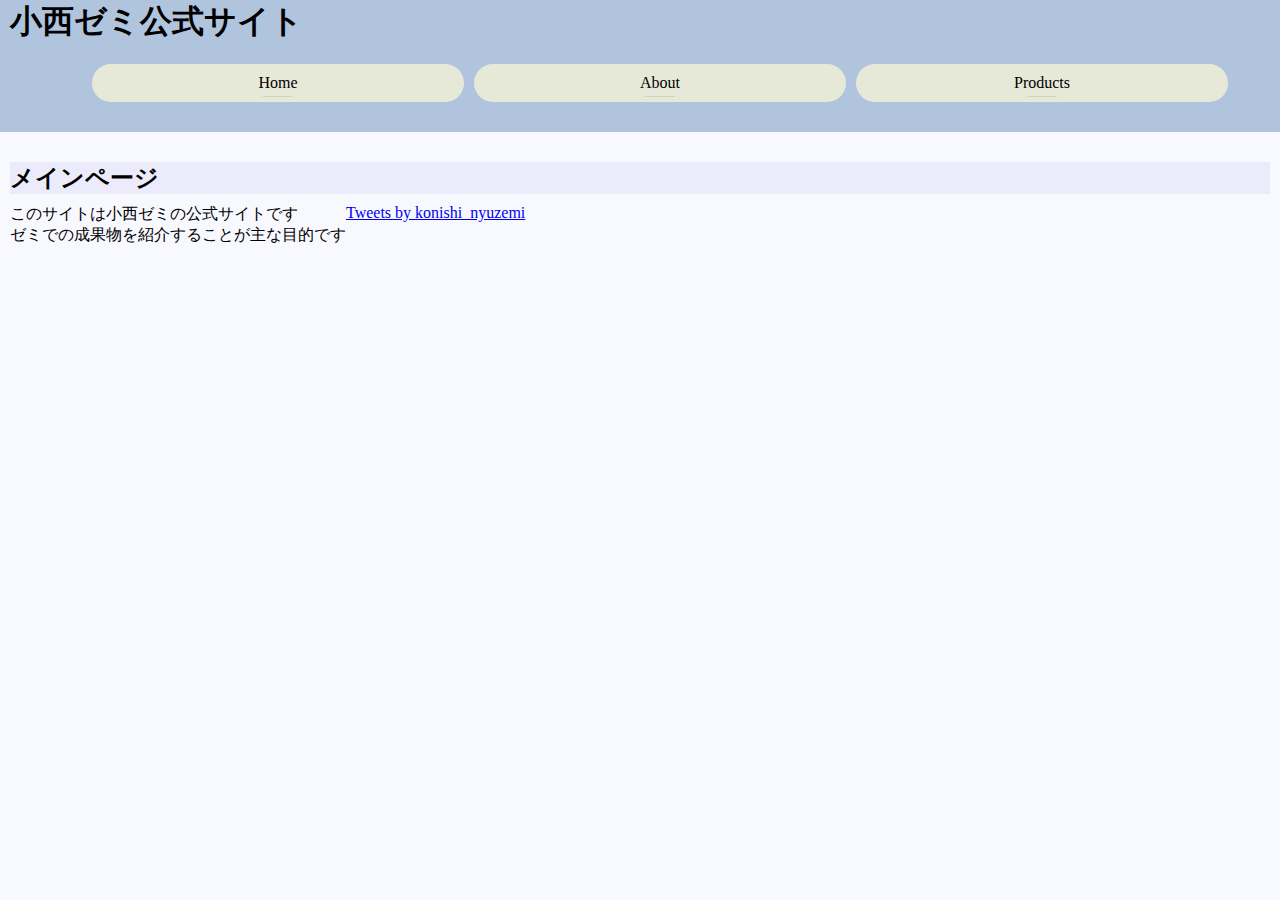
==== index.html @ 227f2d6e "Update index.html" ====
<!doctype html>
<html lang="ja">
<head>
    <meta charset="UTF-8">
    <meta name=”viewport” content=”width=device-width”>
    <link rel="stylesheet" href="./style.css">
    <title>小西ゼミへようこそ</title>
</head>
<body>
    <header>
        <h1><a href="./index.html">小西ゼミ公式サイト</a></h1>
        <ul class="menu">
            <li><a href="#">Home</a></li>
            <li><a href="./about.html">About</a></li>
            <li id="last"><a href="production.html">Products</a></li>
        </ul>
    </header>
    <div class="main">
        <h2>メインページ</h2>
        <div class="cont">
        <div class="text">
            <p>このサイトは小西ゼミの公式サイトです</br>ゼミでの成果物を紹介することが主な目的です</p>
        </div>
        <div class="sns">
                <a class="twitter-timeline" data-chrome=”noheader” data-chrome=”nofooter” data-width="300" data-height="500" href="https://twitter.com/konishi_nyuzemi?ref_src=twsrc%5Etfw">Tweets by konishi_nyuzemi</a> <script async src="https://platform.twitter.com/widgets.js" charset="utf-8"></script>
            </div>
        </div>
    </div>
</body>
</html>
---- style.css ----
*{
margin: 0;
padding: 0:
}
body{
    background-color: #f8f8ff;
}

header{
    background-color: #b0c4de;
}

header h1{
    margin-left: 10px;
}

header a{
    text-decoration: none;
    color: black;
}

.menu {
    list-style:none;
    display: flex;
    justify-content: center;
    margin:20px 0 30px 0;
    padding-bottom: 30px;
}

.menu li{
    width: 30%;
    height: 20%;
    text-align: center;
    display: inline-block;
    align-items: center;
    background:rgba(255,249,213,0.7);
    border-radius: 30px;
    margin-left: 5px;
    margin-right: 5px;
}

#last{
}

.menu li a{
    display:block;
    padding:10px 30px;
    text-decoration: none;
    color: black;

    position: relative;
}

.menu li.current a,
.menu li a::hover{
    color: black;
}

.menu li a::after{
    content: '';
    position: absolute;
    bottom: 5px;
    left: 10%;
    width: 80%;
    height: 1px;
    background: black;
    transition: all .3s;
    transform: scale(0.1);
    transform-origin: center top;
}

.menu li.current a::after,
.menu li a:hover::after{
    transform: scale(1,1);
}

.main {
    margin: 0 10px 0 10px;
}

.cont {
    display: flex;
}

#text {
   /* position: relative;*/
    width:90%;
}

.main h2{
    margin-bottom: 10px;
    background:rgba(230,230,250,0.7);
}

.sns {
    /*position: absolute;
    top: 0;
    left: 100%;
    width: 30%;*/
}

@media screen and (max-width: 500px){

header h1{
    text-align: center;
    font-size: 4rem;
}

.menu {
    list-style:none;
    display: flex;
    flex-direction: column;
    align-items: center;
    justify-content: center;
    margin:10px 0 30px 0;
    padding: 10px 10px 30px 10px;
}

.menu li{
    width: 100%;
    height: 20%;
    text-align: center;
    display: inline;
    align-items: center;
    background:rgba(255,249,213,0.7);
    border-radius: 30px;
    margin: 5px 0px 5px 0;
}

#last{
}

.menu li a{
    display:block;
    padding:10px 30px;
    text-decoration: none;
    color: black;
    font-size: 2rem;
    position: relative;
}

.menu li.current a,
.menu li a::hover{
    color: black;
}

.menu li a::after{
    content: '';
    position: absolute;
    bottom: 5px;
    left: 10%;
    width: 80%;
    height: 1px;
    background: black;
    transition: all .3s;
    transform: scale(0.1);
    transform-origin: center top;
}

.menu li.current a::after,
.menu li a:hover::after{
    transform: scale(1,1);
}
.main {
    margin: 0 5% 0 5%;
    padding-bottom: 60vh;;
}

.main h2{
    margin-bottom: 10px;
    background:rgba(230,230,250,0.7);
    text-align: center;
    font-size: 2rem;
}

.main p{
    font-size: 2rem;
}

.sns {
    visibility:hidden;
}
}
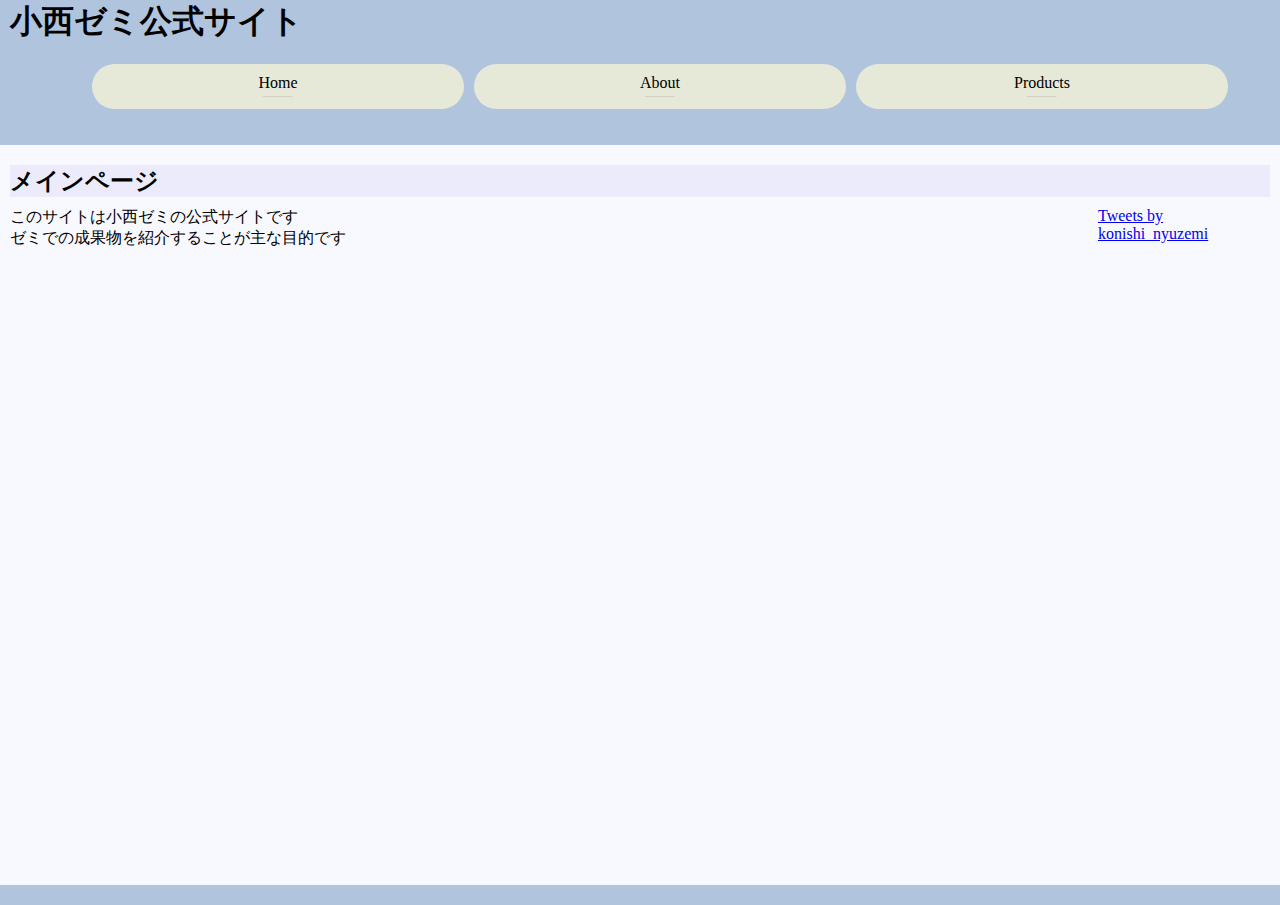
==== commit fb0953c9: "Add files via upload" ====
--- a/index.html
+++ b/index.html
@@ -15,6 +15,7 @@
             <li id="last"><a href="production.html">Products</a></li>
         </ul>
     </header>
+    <div class="out">
     <div class="main">
         <h2>メインページ</h2>
         <div class="cont">
@@ -26,5 +27,8 @@
             </div>
         </div>
     </div>
+    <footer>
+    </footer>
+    </div>
 </body>
 </html>
--- a/style.css
+++ b/style.css
@@ -1,13 +1,24 @@
 *{
-margin: 0;
+margin: 0 auto;
 padding: 0:
 }
+
+html{
+    height: 100%;
+    width: 100%;
+}
+
 body{
     background-color: #f8f8ff;
+    width: 100%;
+    height: 100%;
+    position: relative;
 }
 
 header{
+    height: 140px;
     background-color: #b0c4de;
+    padding-bottom: 5px;
 }
 
 header h1{
@@ -23,13 +34,14 @@
     list-style:none;
     display: flex;
     justify-content: center;
-    margin:20px 0 30px 0;
-    padding-bottom: 30px;
+    margin:20px 0 0px 0;
+    padding-bottom: 0px;
+    height: 50px;
 }
 
 .menu li{
     width: 30%;
-    height: 20%;
+    height: 90%;
     text-align: center;
     display: inline-block;
     align-items: center;
@@ -37,9 +49,6 @@
     border-radius: 30px;
     margin-left: 5px;
     margin-right: 5px;
-}
-
-#last{
 }
 
 .menu li a{
@@ -75,14 +84,21 @@
 }
 
 .main {
-    margin: 0 10px 0 10px;
+    padding: 20px 10px 0 10px;
+}
+
+.out {
+    margin: 0;
+    position: relative;
+    height: calc(100% - 140px);
+    background-color: #f8f8ff;
 }
 
 .cont {
     display: flex;
 }
 
-#text {
+.text {
    /* position: relative;*/
     width:90%;
 }
@@ -99,43 +115,50 @@
     width: 30%;*/
 }
 
+footer{
+    position: absolute;
+    bottom: 0;
+    height:20px;
+    width: 100%;
+    background-color:#b0c4de;
+}
+
 @media screen and (max-width: 500px){
 
+header{
+    height: 210px;
+}
+
 header h1{
     text-align: center;
-    font-size: 4rem;
+    font-size: 2rem;
 }
 
 .menu {
-    list-style:none;
+    height: 150px;
+    margin: 0;
+    padding:10px 0 10px 0;
     display: flex;
     flex-direction: column;
     align-items: center;
     justify-content: center;
-    margin:10px 0 30px 0;
-    padding: 10px 10px 30px 10px;
 }
 
 .menu li{
-    width: 100%;
-    height: 20%;
+    width: 70%;
+    margin-bottom: 5px;
     text-align: center;
     display: inline;
     align-items: center;
     background:rgba(255,249,213,0.7);
-    border-radius: 30px;
-    margin: 5px 0px 5px 0;
-}
-
-#last{
 }
 
 .menu li a{
+    text-align: center;
     display:block;
-    padding:10px 30px;
     text-decoration: none;
     color: black;
-    font-size: 2rem;
+    font-size: 1rem;
     position: relative;
 }
 
@@ -170,14 +193,14 @@
     margin-bottom: 10px;
     background:rgba(230,230,250,0.7);
     text-align: center;
-    font-size: 2rem;
+    font-size: 1.5rem;
 }
 
 .main p{
-    font-size: 2rem;
+    font-size: 1.5rem;
 }
 
 .sns {
-    visibility:hidden;
-}
-}
+    display: none;
+}
+}
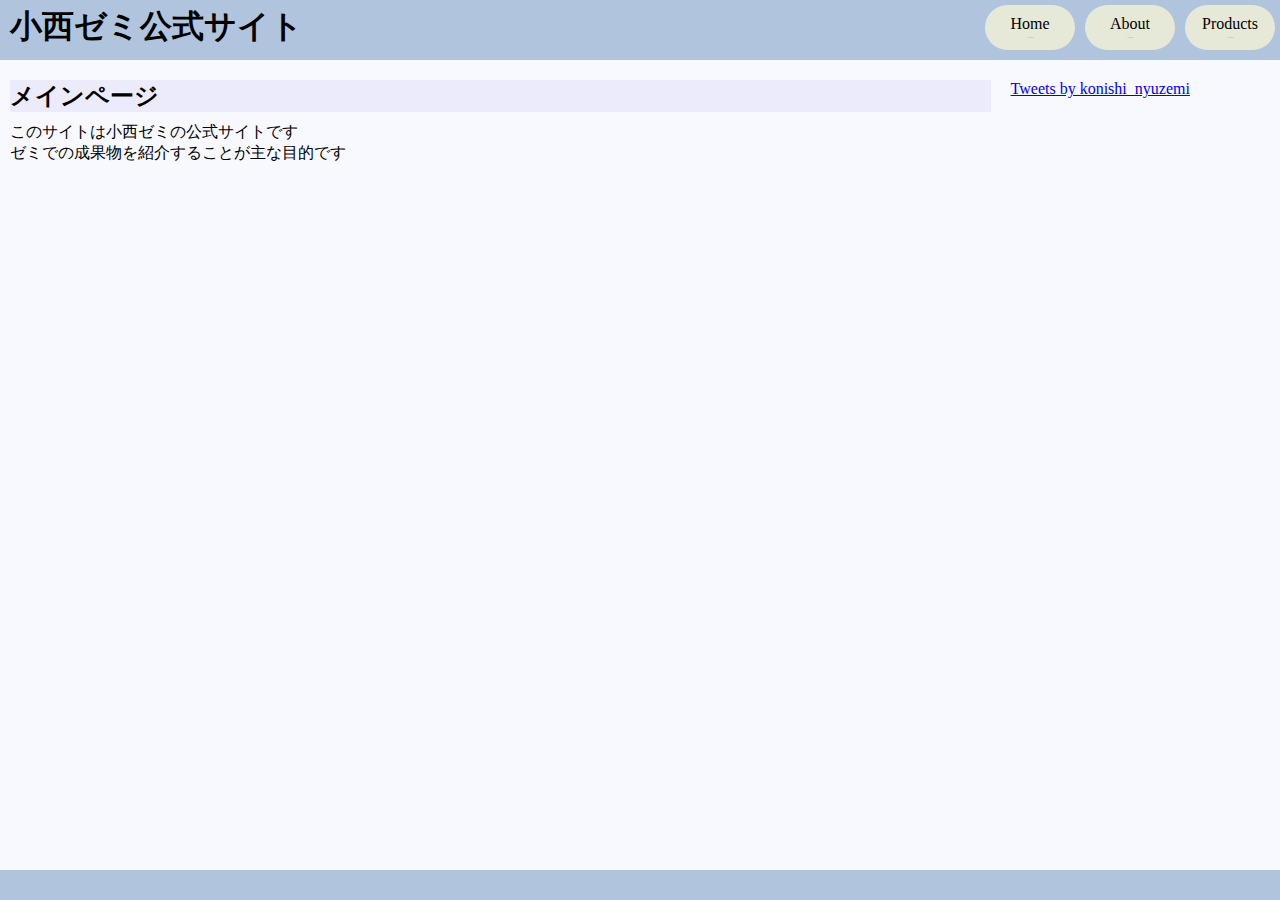
==== commit 88f450ad: "Add files via upload" ====
--- a/index.html
+++ b/index.html
@@ -16,10 +16,12 @@
         </ul>
     </header>
     <div class="out">
+    <div class="topimg">
+    </div>
     <div class="main">
-        <h2>メインページ</h2>
         <div class="cont">
         <div class="text">
+        <h2>メインページ</h2>
             <p>このサイトは小西ゼミの公式サイトです</br>ゼミでの成果物を紹介することが主な目的です</p>
         </div>
         <div class="sns">
--- a/style.css
+++ b/style.css
@@ -16,13 +16,16 @@
 }
 
 header{
-    height: 140px;
+    height: 50px;
     background-color: #b0c4de;
+    padding-top: 5px;
     padding-bottom: 5px;
+    position:relative;
 }
 
 header h1{
     margin-left: 10px;
+    width: calc(100% - 310px );
 }
 
 header a{
@@ -31,12 +34,16 @@
 }
 
 .menu {
+    position: absolute;
+    right:0;
+    top:5px;
     list-style:none;
     display: flex;
     justify-content: center;
-    margin:20px 0 0px 0;
-    padding-bottom: 0px;
+    margin:0;
+    padding: 0px;
     height: 50px;
+    width: 300px;
 }
 
 .menu li{
@@ -53,10 +60,9 @@
 
 .menu li a{
     display:block;
-    padding:10px 30px;
+    padding: 10px 0px;
     text-decoration: none;
     color: black;
-
     position: relative;
 }
 
@@ -69,8 +75,8 @@
     content: '';
     position: absolute;
     bottom: 5px;
-    left: 10%;
-    width: 80%;
+    left: 15%;
+    width: 70%;
     height: 1px;
     background: black;
     transition: all .3s;
@@ -90,7 +96,8 @@
 .out {
     margin: 0;
     position: relative;
-    height: calc(100% - 140px);
+    height: calc(100% - 60px);
+    min-height: 200px;
     background-color: #f8f8ff;
 }
 
@@ -99,97 +106,85 @@
 }
 
 .text {
-   /* position: relative;*/
+   padding-right: 20px;
     width:90%;
 }
 
-.main h2{
+.text h2{
     margin-bottom: 10px;
     background:rgba(230,230,250,0.7);
 }
 
 .sns {
-    /*position: absolute;
-    top: 0;
-    left: 100%;
-    width: 30%;*/
+    width:300px;
 }
 
 footer{
     position: absolute;
     bottom: 0;
-    height:20px;
+    height:30px;
     width: 100%;
     background-color:#b0c4de;
 }
 
-@media screen and (max-width: 500px){
+@media screen and (max-width: 600px){
 
 header{
-    height: 210px;
+    height: 100px;
 }
 
 header h1{
     text-align: center;
     font-size: 2rem;
+    width: 100%;
 }
 
 .menu {
-    height: 150px;
+    height: 100px;
+    width: 100%;
     margin: 0;
-    padding:10px 0 10px 0;
+    padding:5px 0 5px 0;
     display: flex;
-    flex-direction: column;
-    align-items: center;
-    justify-content: center;
+    position: static;
 }
 
 .menu li{
     width: 70%;
-    margin-bottom: 5px;
+    height: 40px;
+    margin-bottom: 0px;
     text-align: center;
     display: inline;
-    align-items: center;
     background:rgba(255,249,213,0.7);
 }
 
 .menu li a{
-    text-align: center;
     display:block;
     text-decoration: none;
     color: black;
     font-size: 1rem;
-    position: relative;
-}
-
-.menu li.current a,
-.menu li a::hover{
-    color: black;
+    padding: 10px 0;
 }
 
 .menu li a::after{
-    content: '';
-    position: absolute;
-    bottom: 5px;
-    left: 10%;
-    width: 80%;
+    bottom: 10px;
+    left: 15%;
+    width: 70%;
     height: 1px;
-    background: black;
-    transition: all .3s;
-    transform: scale(0.1);
-    transform-origin: center top;
-}
-
-.menu li.current a::after,
-.menu li a:hover::after{
-    transform: scale(1,1);
-}
+}
+
+.out {
+    height: calc(100% - 20px);
+}
+
 .main {
-    margin: 0 5% 0 5%;
-    padding-bottom: 60vh;;
-}
-
-.main h2{
+    padding: 10px 10px 0 10px;
+}
+
+.text{
+    padding: 0;
+}
+
+.text h2{
     margin-bottom: 10px;
     background:rgba(230,230,250,0.7);
     text-align: center;
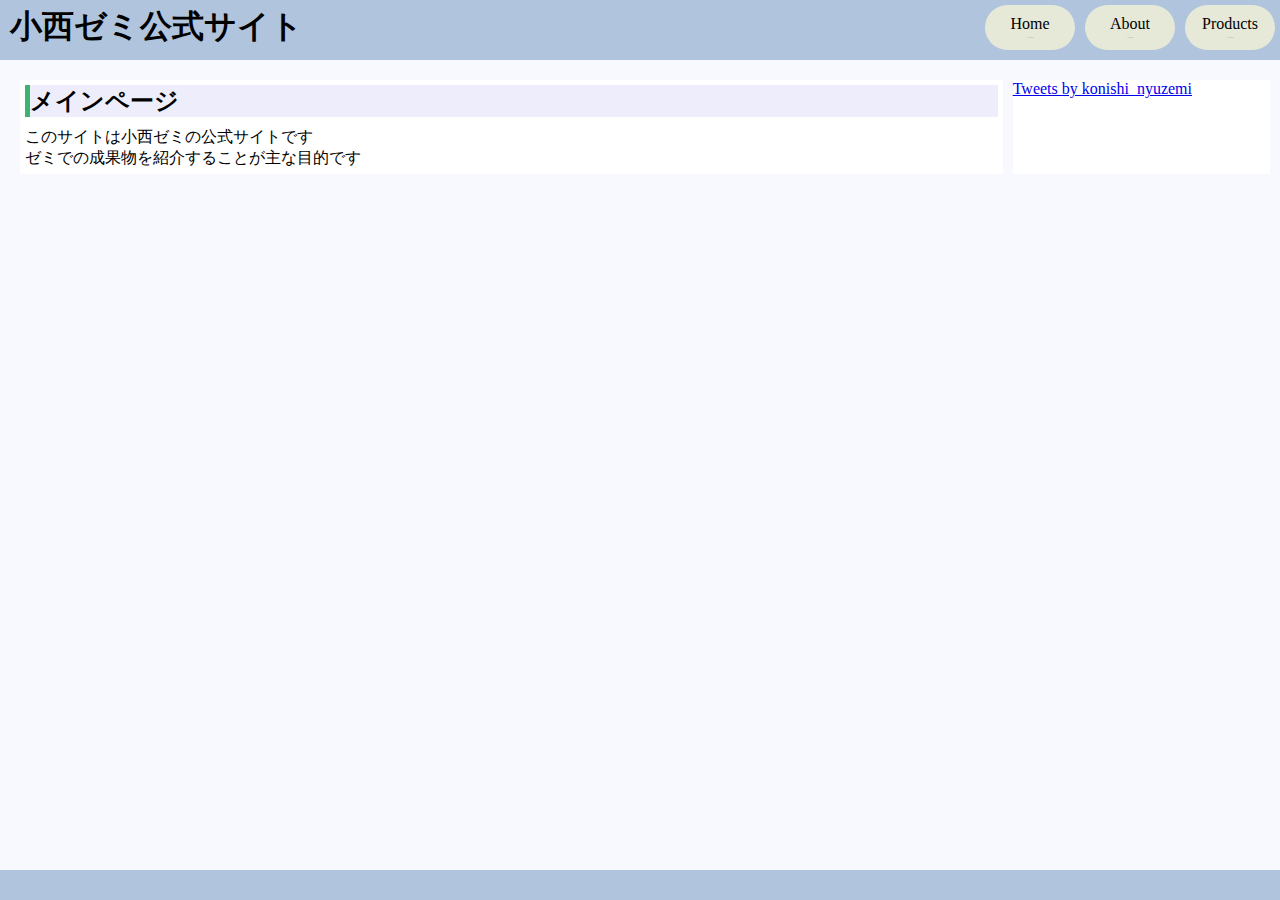
==== commit a1247c1a: "Add files via upload" ====
--- a/index.html
+++ b/index.html
@@ -21,8 +21,8 @@
     <div class="main">
         <div class="cont">
         <div class="text">
-        <h2>メインページ</h2>
-            <p>このサイトは小西ゼミの公式サイトです</br>ゼミでの成果物を紹介することが主な目的です</p>
+        <h2><div class="line"></div>メインページ</h2>
+        <p>このサイトは小西ゼミの公式サイトです</br>ゼミでの成果物を紹介することが主な目的です</p>
         </div>
         <div class="sns">
                 <a class="twitter-timeline" data-chrome=”noheader” data-chrome=”nofooter” data-width="300" data-height="500" href="https://twitter.com/konishi_nyuzemi?ref_src=twsrc%5Etfw">Tweets by konishi_nyuzemi</a> <script async src="https://platform.twitter.com/widgets.js" charset="utf-8"></script>
--- a/style.css
+++ b/style.css
@@ -97,7 +97,7 @@
     margin: 0;
     position: relative;
     height: calc(100% - 60px);
-    min-height: 200px;
+    min-height:200px;
     background-color: #f8f8ff;
 }
 
@@ -106,17 +106,32 @@
 }
 
 .text {
-   padding-right: 20px;
+    padding: 5px;
+    margin-left: 10px;
+    margin-right: 10px;
+    background-color: white;
     width:90%;
 }
 
 .text h2{
+    padding-left:5px;
     margin-bottom: 10px;
     background:rgba(230,230,250,0.7);
+    position:relative;
+}
+
+.line {
+    position:absolute;
+    top:0;
+    left:0;
+    width:5px;
+    height:100%;
+    background-color:#3cb371;
 }
 
 .sns {
     width:300px;
+    background-color: white;
 }
 
 footer{
@@ -182,10 +197,10 @@
 
 .text{
     padding: 0;
-}
-
-.text h2{
-    margin-bottom: 10px;
+    width:100%;
+}
+
+.text h2{    margin-bottom: 10px;
     background:rgba(230,230,250,0.7);
     text-align: center;
     font-size: 1.5rem;
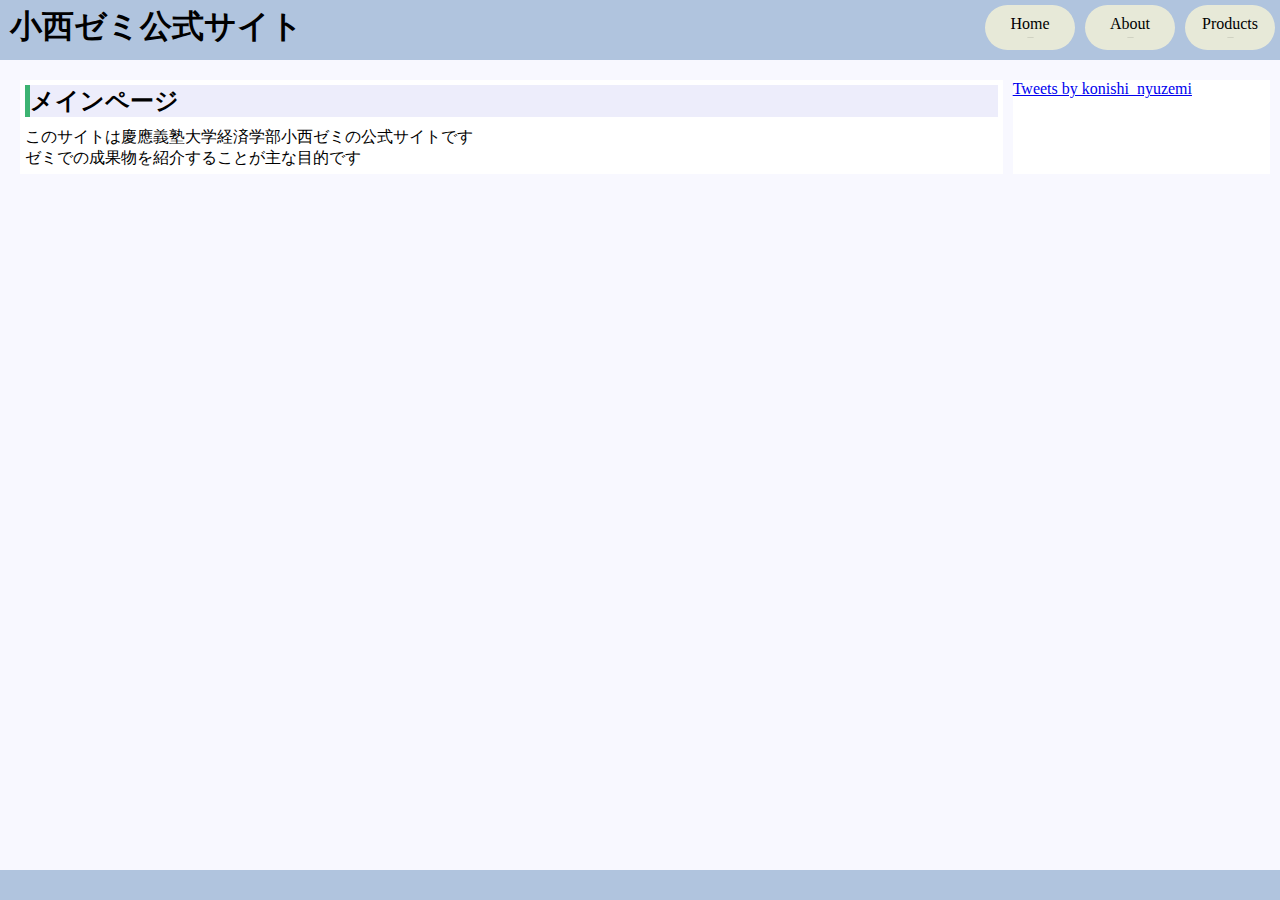
==== commit 508a9be0: "Update index.html" ====
--- a/index.html
+++ b/index.html
@@ -22,7 +22,7 @@
         <div class="cont">
         <div class="text">
         <h2><div class="line"></div>メインページ</h2>
-        <p>このサイトは小西ゼミの公式サイトです</br>ゼミでの成果物を紹介することが主な目的です</p>
+        <p>このサイトは慶應義塾大学経済学部小西ゼミの公式サイトです</br>ゼミでの成果物を紹介することが主な目的です</p>
         </div>
         <div class="sns">
                 <a class="twitter-timeline" data-chrome=”noheader” data-chrome=”nofooter” data-width="300" data-height="500" href="https://twitter.com/konishi_nyuzemi?ref_src=twsrc%5Etfw">Tweets by konishi_nyuzemi</a> <script async src="https://platform.twitter.com/widgets.js" charset="utf-8"></script>
